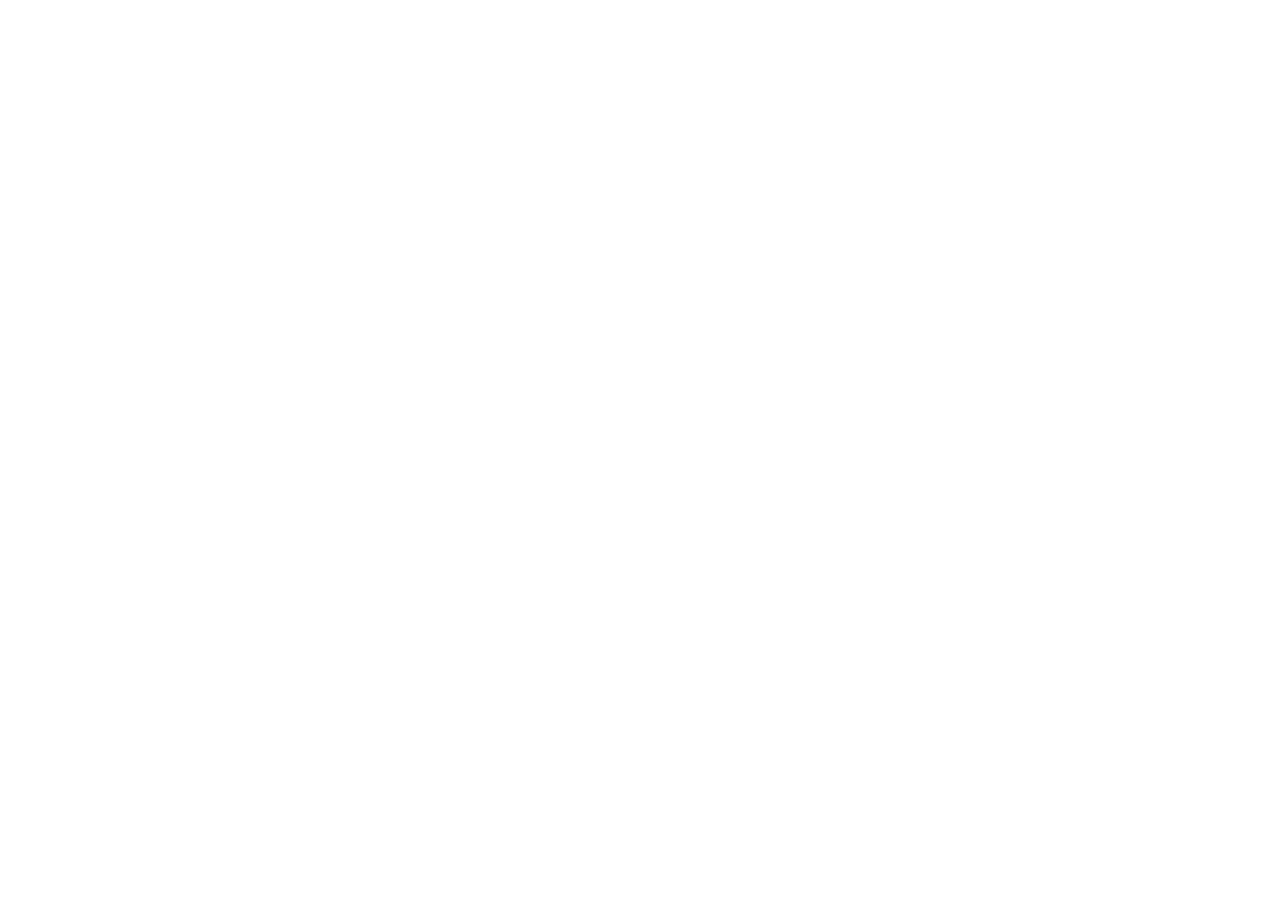
==== index.html @ 5a4f956a "Added Code" ====
<!DOCTYPE html>
<html lang="en">
<head>
    <meta charset="UTF-8">
    <meta name="viewport" content="width=device-width, initial-scale=1.0">
    <title>Document</title>
</head>
<body>
    
</body>
</html>
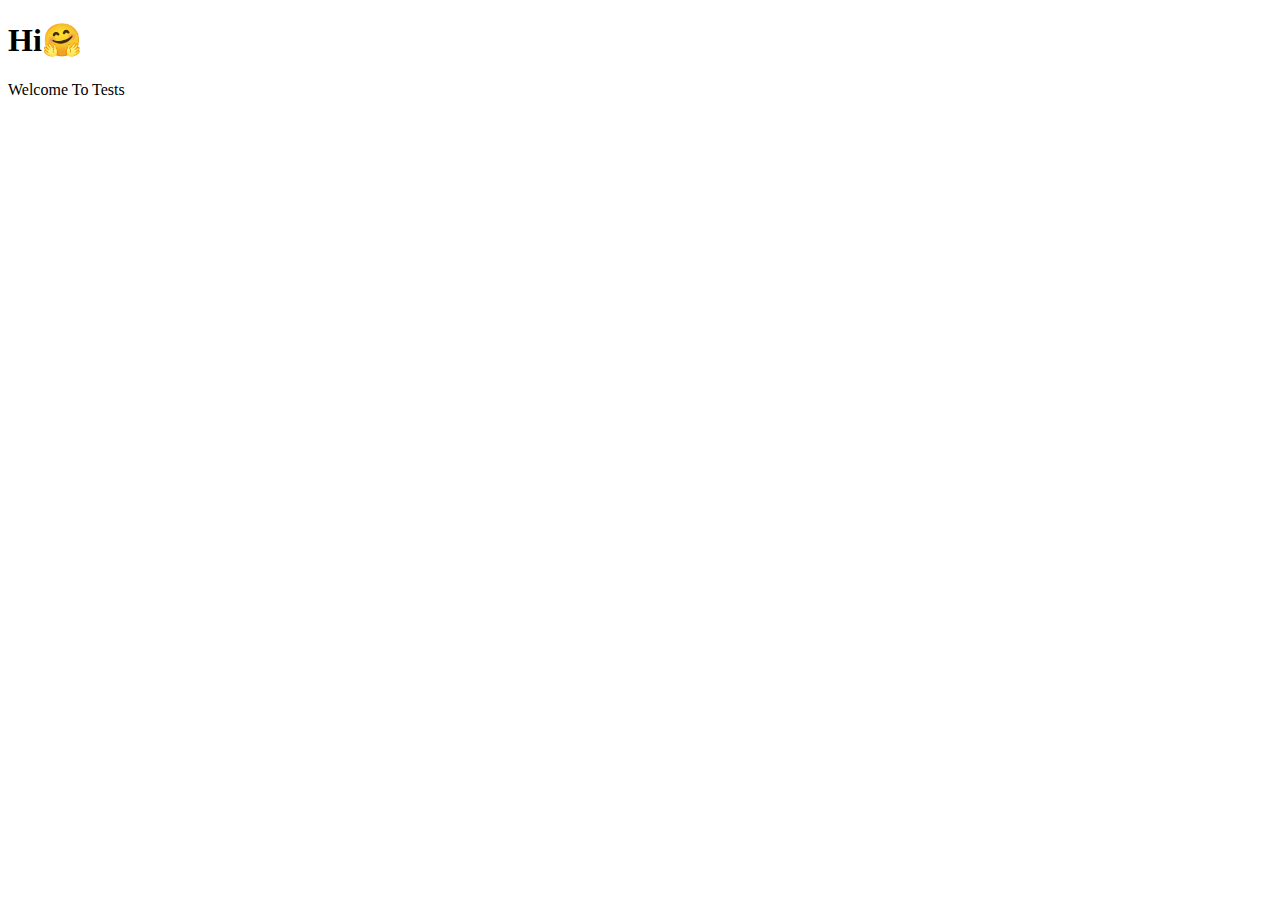
==== commit 7804eb1c: "Added A <h1> Tag And A <p> Tag" ====
--- a/index.html
+++ b/index.html
@@ -3,9 +3,10 @@
 <head>
     <meta charset="UTF-8">
     <meta name="viewport" content="width=device-width, initial-scale=1.0">
-    <title>Document</title>
+    <title>Welcome To Tests</title>
 </head>
 <body>
-    
+ <h1>Hi🤗</h1>
+ <p>Welcome To Tests</p>   
 </body>
 </html>